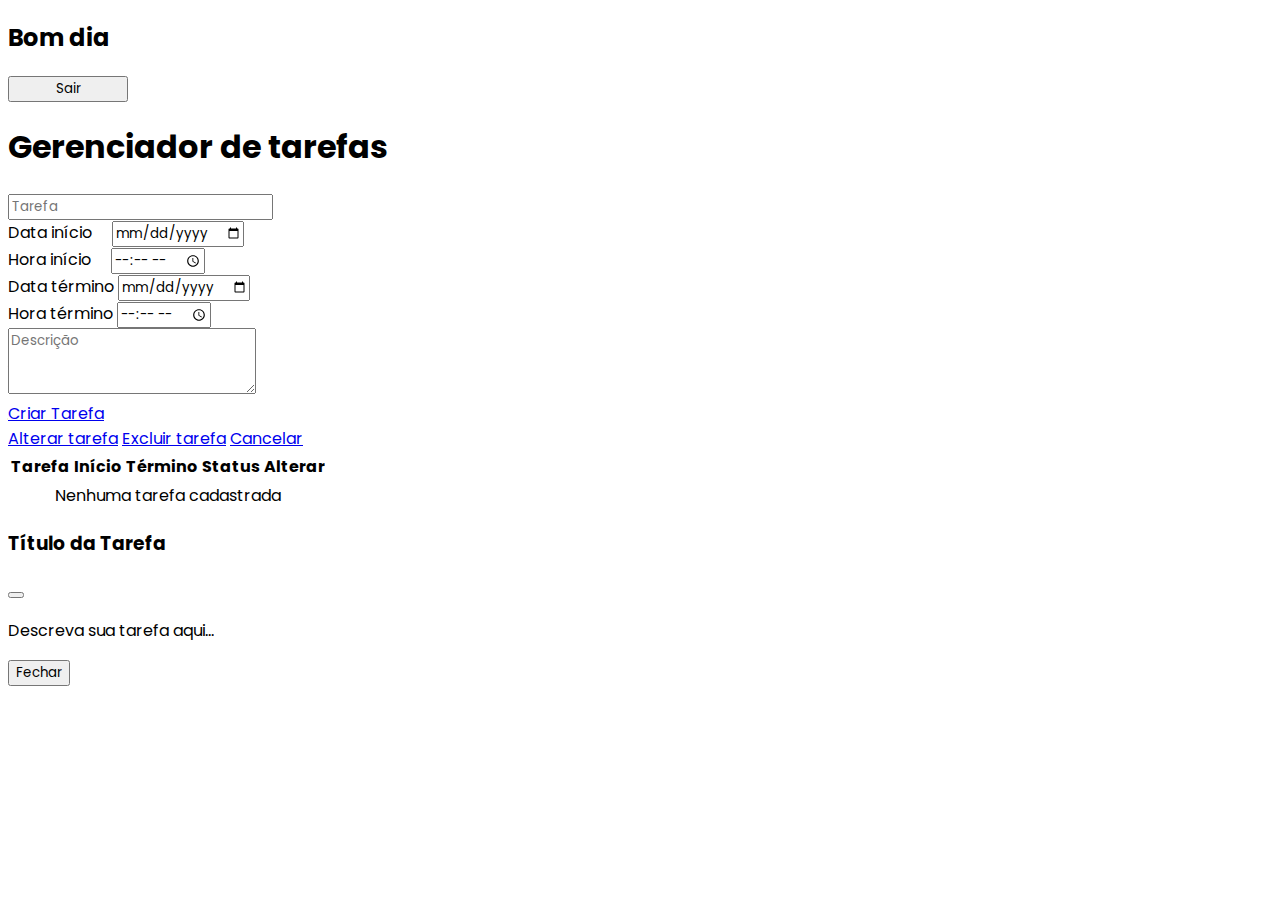
==== task-manager.html @ 3233a224 "first commit" ====
<!doctype html>
<html lang="pt-br">

<head>
    <meta charset="utf-8">
    <meta name="viewport" content="width=device-width, initial-scale=1">
    <link rel="shortcut icon" href="./assets/favicon-task.png" type="image/x-icon">
    <title>Gerenciador de Tarefas</title>

    <link href="https://cdn.jsdelivr.net/npm/bootstrap@5.3.2/dist/css/bootstrap.min.css" rel="stylesheet"
        integrity="sha384-T3c6CoIi6uLrA9TneNEoa7RxnatzjcDSCmG1MXxSR1GAsXEV/Dwwykc2MPK8M2HN" crossorigin="anonymous">
    <link rel="stylesheet" href="https://cdn.jsdelivr.net/npm/bootstrap-icons@1.11.1/font/bootstrap-icons.css">

    <link rel="stylesheet" href="styles/style.css">
    <script src="scripts/main.js"></script>  

</head>

<body>

    <main class="vh-100">

        <!-- HEADER -->
        <div id="header">
            <header class="p-3 text-bg-dark">
                <div class="container">

                    <div class="d-flex flex-wrap align-items-center justify-content-center justify-content-lg-start">

                        <h2 class="d-flex align-items-center mb-3 mb-md-0 me-md-auto fs-4 text-light greeting">Bem vindo(a)!
                        </h2>

                        <a href="/" class="text-end">
                            <button id="logout" type="button"
                                class="btn btn-outline-light me-2 btn-custom">Sair</button>
                        </a>

                    </div>
                </div>
            </header>
        </div>


        <!-- FORM -->
        <div id="task-manager" class=" d-flex flex-column align-items-center justify-content-start mx-auto mb-5">
            <div>
                <h1 class="my-5">Gerenciador de tarefas</h1>
            </div>
            <form class="row g-3">
                <div class="col-12">
                    <input type="text" class="form-control" id="title-task" placeholder="Tarefa">
                </div>
                <div class="col-md-6">
                    <div class="input-group mb-3">
                        <span class="input-group-text">Data início&nbsp;&nbsp;&nbsp;&nbsp;</span>
                        <input type="date" class="form-control" id="start-date">
                    </div>
                </div>
                <div class="col-md-6">
                    <div class="input-group mb-3">
                        <span class="input-group-text">Hora início&nbsp;&nbsp;&nbsp;&nbsp;</span>
                        <input type="time" class="form-control" id="start-time">
                    </div>
                </div>
                <div class="col-md-6">
                    <div class="input-group mb-3">
                        <span class="input-group-text">Data término</span>
                        <input type="date" class="form-control" id="end-date">
                    </div>
                </div>
                <div class="col-md-6">
                    <div class="input-group mb-3">
                        <span class="input-group-text">Hora término</span>
                        <input type="time" class="form-control" id="end-time">
                    </div>
                </div>
                <div class="col-12">
                    <textarea class="form-control" placeholder="Descrição" rows="3" id="description"></textarea>
                </div>

                <div id="btn-create" class="col-12 d-flex justify-content-center">
                    <a href="#" id="createTaskButton" class="btn btn-primary btn-custom">Criar Tarefa</a>
                </div>

                <div id="btns" class="col-12 d-flex justify-content-center gap-3 d-none">
                    <a href="#" type="submit" id="update" class="btn btn-primary btn-custom-b">Alterar tarefa</a>
                    <a href="#" type="submit" id="delete" class="btn btn-primary btn-custom-b">Excluir tarefa</a>
                    <a href="#" id="mark" class="btn btn-primary btn-custom-b"></a>
                    <a href="task-manager.html" type="submit" class="btn btn-primary btn-custom-b">Cancelar</a>
                </div>

            </form>
        </div>


        <!-- TABLE -->
        <div class="d-flex justify-content-center">
            <div id="my-table" class="table-responsive small">
                <table class="table table-striped table-sm">
                    <thead>
                        <tr>
                            <th scope="col">Tarefa</th>
                            <th scope="col">Início</th>
                            <th scope="col">Término</th>
                            <th scope="col">Status</th>
                            <th scope="col">Alterar</th>
                        </tr>
                    </thead>
                    <tbody id="table-body"></tbody>
                </table>
            </div>
        </div> 
        <!-- MODAL -->
        <div id="modalWindow" class="modal fade">
            <div class="modal-dialog modal-lg modal-dialog-centered modal-dialog-scrollable"> 
                <div class="modal-content">
        
                    <div class="modal-header">
                        <h3 class="modal-title">Título da Tarefa</h3>
                        <button type="button" class="btn btn-close" data-bs-dismiss="modal"></button>
                    </div>
        
                    <div class="modal-body">
                        <p class="modal-body-p">Descreva sua tarefa aqui...</p>
                        
                    </div>
        
                    <div class="modal-footer">
                        <button type="button" class="btn btn-danger" data-bs-dismiss="modal">Fechar</button>
                    </div>
        
        
        
                </div>
            </div>
        </div>

    </main>    

    <script src="https://cdn.jsdelivr.net/npm/bootstrap@5.3.2/dist/js/bootstrap.bundle.min.js"
        integrity="sha384-C6RzsynM9kWDrMNeT87bh95OGNyZPhcTNXj1NW7RuBCsyN/o0jlpcV8Qyq46cDfL"
        crossorigin="anonymous"></script>

</body>

</html>
---- styles/style.css ----
@import url('https://fonts.googleapis.com/css2?family=Poppins:wght@400;600;700;800&display=swap');

* {
    font-family: 'Poppins', 'Arial', sans-serif;
}


:root {
    --pana: #ff725e;
    --pana-l: #fff1ef;
    --cinza-l: #edf2f7;
    --branco: #fff;

    --laranja: #fc6520;    
    --cinza: #333;
    --preto: #1b1b1b;
    --laranja-l: #ffe7d0;

    /* --azul: primary */
    --verde: #49c7a1;
    --vermelho: #b83b5e;

    --amarelo: #FAD961;
    --laranja-d: #F76B1C;    
}

#forms-home {
    width: 80%;
    max-width: 100%;
}

.btn-custom {
    width: 120px;
}

#task-manager,
#my-table {
    width: 60%;
}

.open-modal {
    cursor: pointer;
}

.btn-custom-b {
    width: 200px;
}
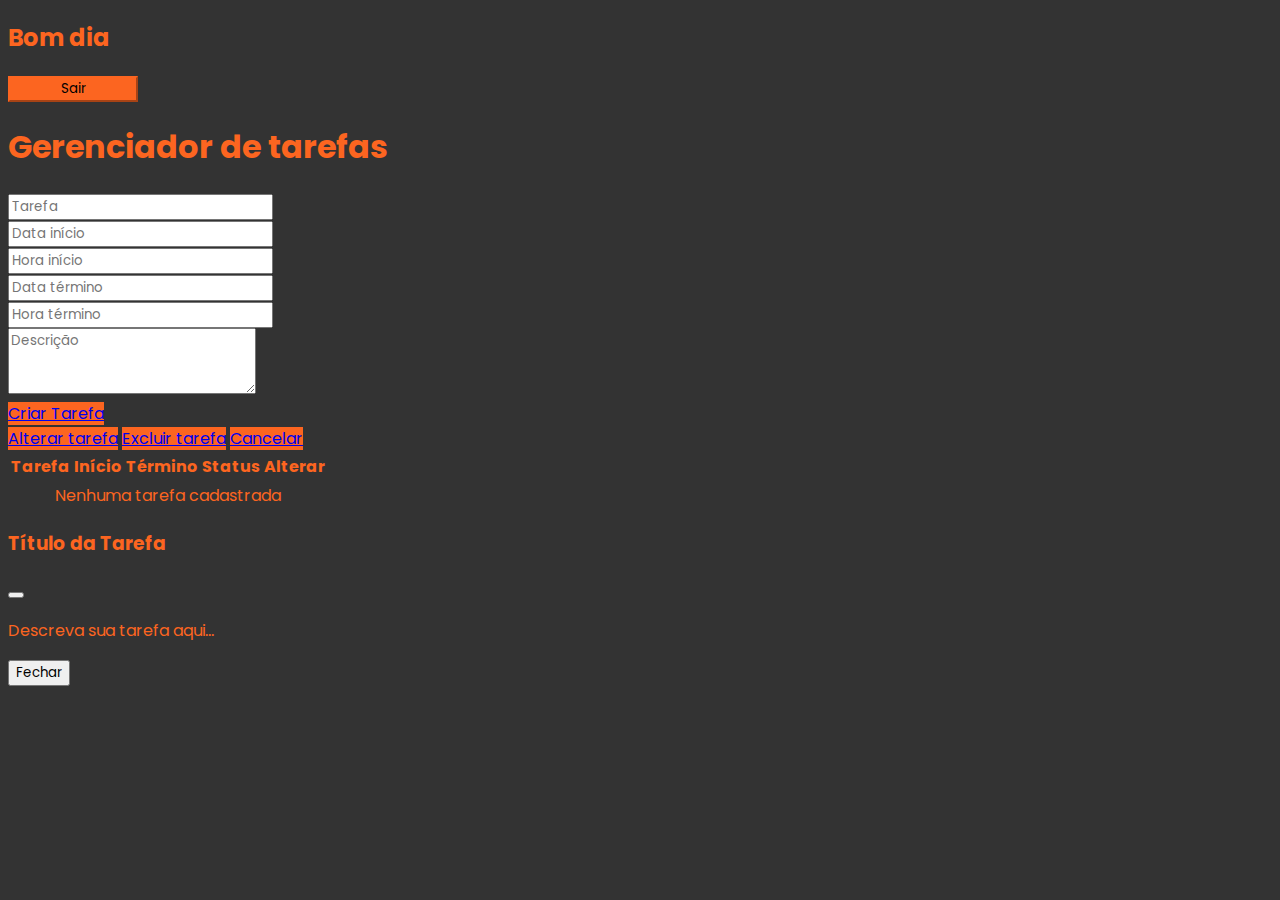
==== commit 7ce65d0c: "fix bug and add some styles" ====
--- a/task-manager.html
+++ b/task-manager.html
@@ -12,6 +12,7 @@
     <link rel="stylesheet" href="https://cdn.jsdelivr.net/npm/bootstrap-icons@1.11.1/font/bootstrap-icons.css">
 
     <link rel="stylesheet" href="styles/style.css">
+    <link rel="stylesheet" href="styles/manager.css">
     <script src="scripts/main.js"></script>  
 
 </head>
@@ -52,26 +53,22 @@
                 </div>
                 <div class="col-md-6">
                     <div class="input-group mb-3">
-                        <span class="input-group-text">Data início&nbsp;&nbsp;&nbsp;&nbsp;</span>
-                        <input type="date" class="form-control" id="start-date">
+                        <input type="text" class="form-control" id="start-date" placeholder="Data início" aria-describedby="data inicio" onfocus="(this.type='date')" onblur="if(this.value==''){this.type='text'}">                        
                     </div>
                 </div>
                 <div class="col-md-6">
                     <div class="input-group mb-3">
-                        <span class="input-group-text">Hora início&nbsp;&nbsp;&nbsp;&nbsp;</span>
-                        <input type="time" class="form-control" id="start-time">
+                        <input type="text" class="form-control" id="start-time" placeholder="Hora início" aria-describedby="hora início" onfocus="(this.type='time')" onblur="if(this.value==''){this.type='text'}">                        
+                    </div>
+                </div>
+                <div class="col-md-6">
+                    <div class="input-group mb-3">                        
+                        <input type="text" class="form-control" id="end-date" placeholder="Data término" aria-describedby="data término" onfocus="(this.type='date')" onblur="if(this.value==''){this.type='text'}">
                     </div>
                 </div>
                 <div class="col-md-6">
                     <div class="input-group mb-3">
-                        <span class="input-group-text">Data término</span>
-                        <input type="date" class="form-control" id="end-date">
-                    </div>
-                </div>
-                <div class="col-md-6">
-                    <div class="input-group mb-3">
-                        <span class="input-group-text">Hora término</span>
-                        <input type="time" class="form-control" id="end-time">
+                        <input type="text" class="form-control" id="end-time" placeholder="Hora término" aria-describedby="hora término" onfocus="(this.type='time')" onblur="if(this.value==''){this.type='text'}">
                     </div>
                 </div>
                 <div class="col-12">
@@ -110,6 +107,7 @@
                 </table>
             </div>
         </div> 
+
         <!-- MODAL -->
         <div id="modalWindow" class="modal fade">
             <div class="modal-dialog modal-lg modal-dialog-centered modal-dialog-scrollable"> 
@@ -121,12 +119,12 @@
                     </div>
         
                     <div class="modal-body">
-                        <p class="modal-body-p">Descreva sua tarefa aqui...</p>
+                        <p class="modal-body-p text-center">Descreva sua tarefa aqui...</p>
                         
                     </div>
         
                     <div class="modal-footer">
-                        <button type="button" class="btn btn-danger" data-bs-dismiss="modal">Fechar</button>
+                        <button type="button" class="btn btn-secondary" data-bs-dismiss="modal">Fechar</button>
                     </div>
         
         
--- a/styles/style.css
+++ b/styles/style.css
@@ -23,26 +23,4 @@
 
     --amarelo: #FAD961;
     --laranja-d: #F76B1C;    
-}
-
-#forms-home {
-    width: 80%;
-    max-width: 100%;
-}
-
-.btn-custom {
-    width: 120px;
-}
-
-#task-manager,
-#my-table {
-    width: 60%;
-}
-
-.open-modal {
-    cursor: pointer;
-}
-
-.btn-custom-b {
-    width: 200px;
 }--- a/styles/manager.css
+++ b/styles/manager.css
@@ -0,0 +1,45 @@
+body {
+    background: var(--cinza);
+    color: var(--laranja);
+}
+
+#task-manager,
+#my-table {
+    width: 60%;
+}
+
+.open-modal {
+    cursor: pointer;
+}
+
+
+.btn-custom {
+    width: 130px;
+    background-color: var(--laranja);
+    border-color: var(--laranja);
+}
+
+.btn-custom:hover {
+    background-color: var(--pana);
+    border-color: var(--laranja-l);
+    color: #222;
+}
+
+.btn-custom-b {
+    width: 230px;
+    background-color: var(--laranja);
+    border-color: var(--laranja);
+}
+
+.btn-custom-b:hover {
+    background-color: var(--pana);
+    border-color: var(--laranja-l);
+    color: #222;
+}
+
+
+@media screen and (max-width: 990px) {}
+
+@media screen and (min-width: 990px) and (max-width: 1350px) {}
+
+@media screen and (min-width: 1351px) {}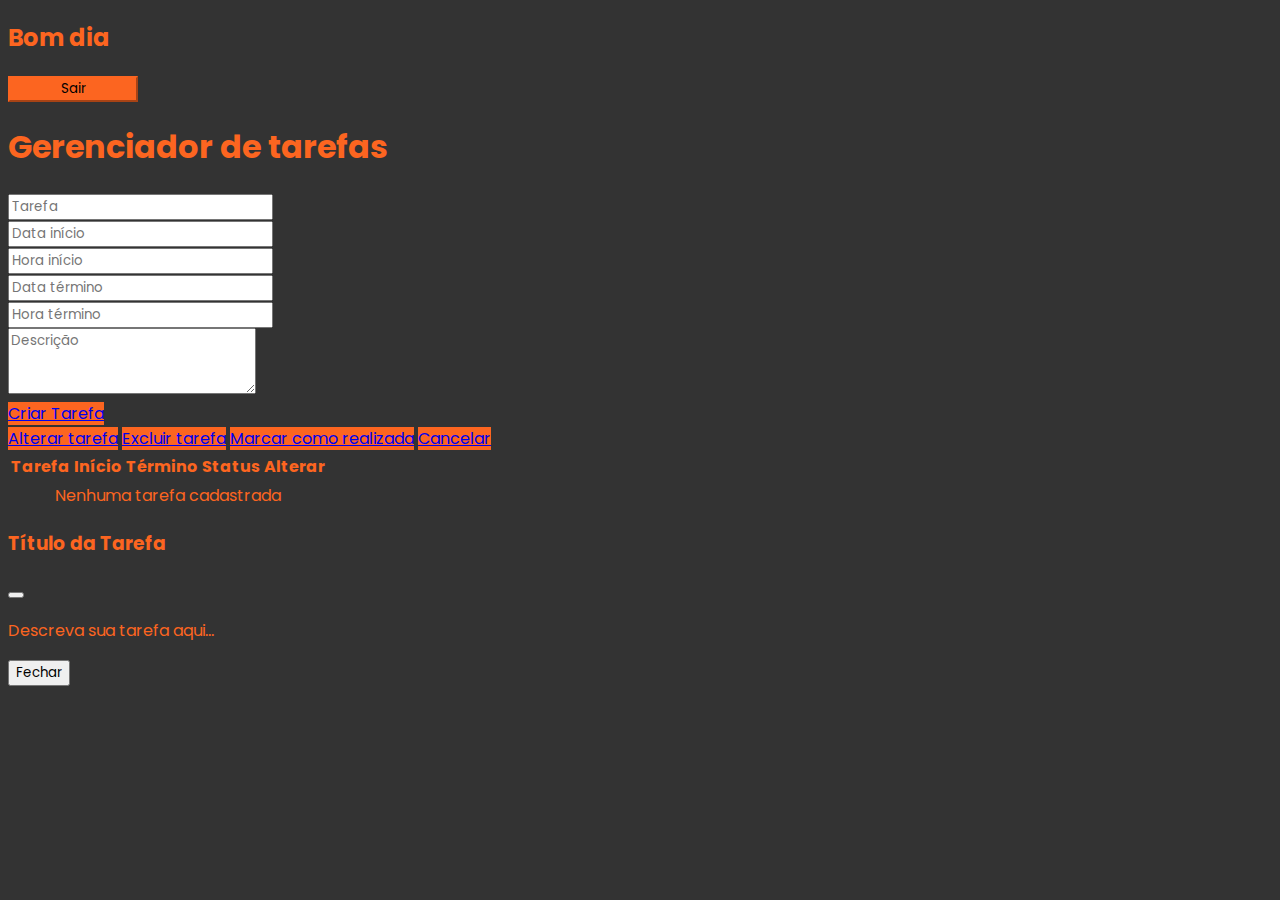
==== commit 1c3bdfee: "fix: toggleDoneBtn" ====
--- a/task-manager.html
+++ b/task-manager.html
@@ -82,7 +82,7 @@
                 <div id="btns" class="col-12 d-flex justify-content-center gap-3 d-none">
                     <a href="#" type="submit" id="update" class="btn btn-primary btn-custom-b">Alterar tarefa</a>
                     <a href="#" type="submit" id="delete" class="btn btn-primary btn-custom-b">Excluir tarefa</a>
-                    <a href="#" id="mark" class="btn btn-primary btn-custom-b"></a>
+                    <a href="#" id="mark" class="btn btn-primary btn-custom-b">Marcar como realizada</a>
                     <a href="task-manager.html" type="submit" class="btn btn-primary btn-custom-b">Cancelar</a>
                 </div>
 
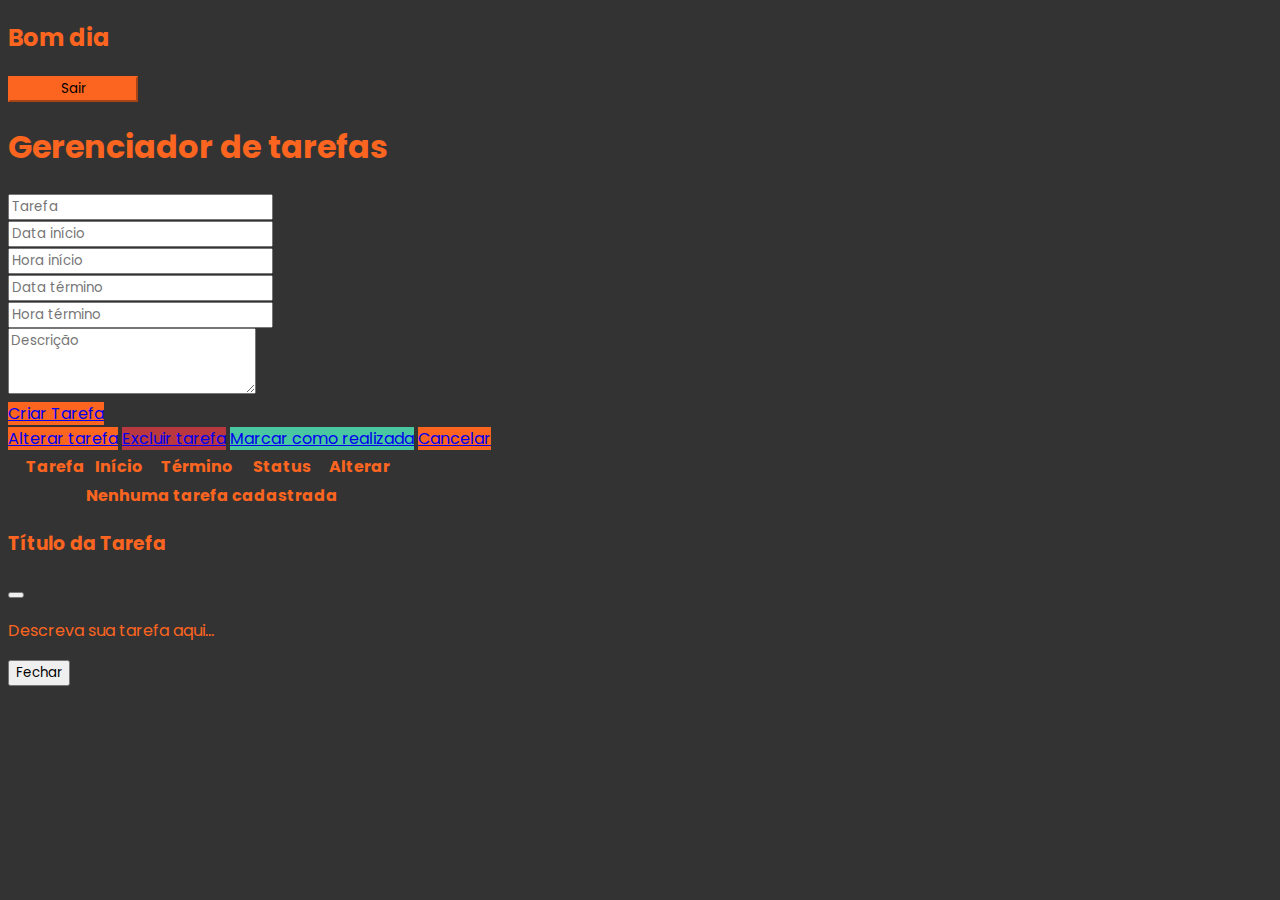
==== commit 4fe08c2e: "style: some more styles" ====
--- a/task-manager.html
+++ b/task-manager.html
@@ -43,12 +43,13 @@
 
 
         <!-- FORM -->
-        <div id="task-manager" class=" d-flex flex-column align-items-center justify-content-start mx-auto mb-5">
+        <div id="task-manager" class=" d-flex flex-column align-items-center justify-content-start mx-auto mb-4">
             <div>
                 <h1 class="my-5">Gerenciador de tarefas</h1>
             </div>
-            <form class="row g-3">
-                <div class="col-12">
+            <form class="row">
+                <div id="liveAlertPlaceholder"></div>
+                <div class="col-12 mb-3">
                     <input type="text" class="form-control" id="title-task" placeholder="Tarefa">
                 </div>
                 <div class="col-md-6">
@@ -75,15 +76,15 @@
                     <textarea class="form-control" placeholder="Descrição" rows="3" id="description"></textarea>
                 </div>
 
-                <div id="btn-create" class="col-12 d-flex justify-content-center">
-                    <a href="#" id="createTaskButton" class="btn btn-primary btn-custom">Criar Tarefa</a>
+                <div id="btn-create" class="col-12 d-flex justify-content-center mt-4">
+                    <a href="#" id="createTaskButton" class="btn btn-outline-light btn-custom-b">Criar Tarefa</a>
                 </div>
 
-                <div id="btns" class="col-12 d-flex justify-content-center gap-3 d-none">
-                    <a href="#" type="submit" id="update" class="btn btn-primary btn-custom-b">Alterar tarefa</a>
-                    <a href="#" type="submit" id="delete" class="btn btn-primary btn-custom-b">Excluir tarefa</a>
-                    <a href="#" id="mark" class="btn btn-primary btn-custom-b">Marcar como realizada</a>
-                    <a href="task-manager.html" type="submit" class="btn btn-primary btn-custom-b">Cancelar</a>
+                <div id="btns" class="col-12 d-flex justify-content-center gap-3 d-none mt-4">
+                    <a href="#" type="submit" id="update" class="btn btn-outline-light btn-custom-b">Alterar tarefa</a>
+                    <a href="#" type="submit" id="delete" class="btn btn-outline-light btn-custom-b">Excluir tarefa</a>
+                    <a href="#" id="mark" class="btn btn-outline-light btn-custom-b btn-mark">Marcar como realizada</a>
+                    <a href="task-manager.html" type="submit" class="btn btn-outline-light btn-custom-b">Cancelar</a>
                 </div>
 
             </form>
--- a/styles/style.css
+++ b/styles/style.css
@@ -16,10 +16,11 @@
     --cinza: #333;
     --preto: #1b1b1b;
     --laranja-l: #ffe7d0;
-
-    /* --azul: primary */
-    --verde: #49c7a1;
-    --vermelho: #b83b5e;
+    
+    --verde: #1d926f;
+    --verde-l: #49c7a1;
+    --vermelho: #b9383f;
+    --vermelho-l: #ca7579;
 
     --amarelo: #FAD961;
     --laranja-d: #F76B1C;    
--- a/styles/manager.css
+++ b/styles/manager.css
@@ -5,7 +5,7 @@
 
 #task-manager,
 #my-table {
-    width: 60%;
+    width: 70%;
 }
 
 .open-modal {
@@ -37,9 +37,91 @@
     color: #222;
 }
 
+#delete {
+    background-color: var(--vermelho);
+    border-color: var(--vermelho);
+}
 
-@media screen and (max-width: 990px) {}
+#delete:hover {
+    background-color: var(--vermelho-l);
+    border-color: var(--laranja-l);
+}
 
-@media screen and (min-width: 990px) and (max-width: 1350px) {}
+.btn-mark {
+    background-color: var(--verde-l);
+    border-color: var(--verde-l);
+}
 
-@media screen and (min-width: 1351px) {}+.btn-mark:hover {
+    background-color: var(--verde);
+    border-color: var(--laranja-l);
+}
+
+.btn-gray {
+    background-color: #666;
+    border-color: #666;
+}
+
+.btn-gray:hover {
+    background-color: #666;
+    border-color: #999;
+}
+
+td.open-modal .text-container {
+    transition: transform 0.3s ease;
+}
+
+td.open-modal:hover .text-container {
+    transform: translateX(10px);
+}
+
+
+.table td:not(:first-child) {
+    text-align: center;
+}
+
+.table th:first-child,
+.table td:first-child {
+    width: 20%;
+    text-align: left;
+    font-weight: bold;
+    padding-left: 16px;
+}
+
+.table th,
+.table td {
+    vertical-align: middle;
+}
+
+
+
+@media screen and (max-width: 990px) {
+    #btns {
+        justify-content: center;
+    }
+
+    #btns>a {
+        margin-bottom: 5px;
+    }
+}
+
+@media screen and (min-width: 990px) and (max-width: 1350px) {
+    #task-manager {
+        width: 60%;
+    }
+
+    #my-table {
+        width: 80%;
+    }
+
+}
+
+@media screen and (min-width: 1351px) {
+    #task-manager {
+        width: 40%;
+    }
+
+    #my-table {
+        width: 60%;
+    }
+}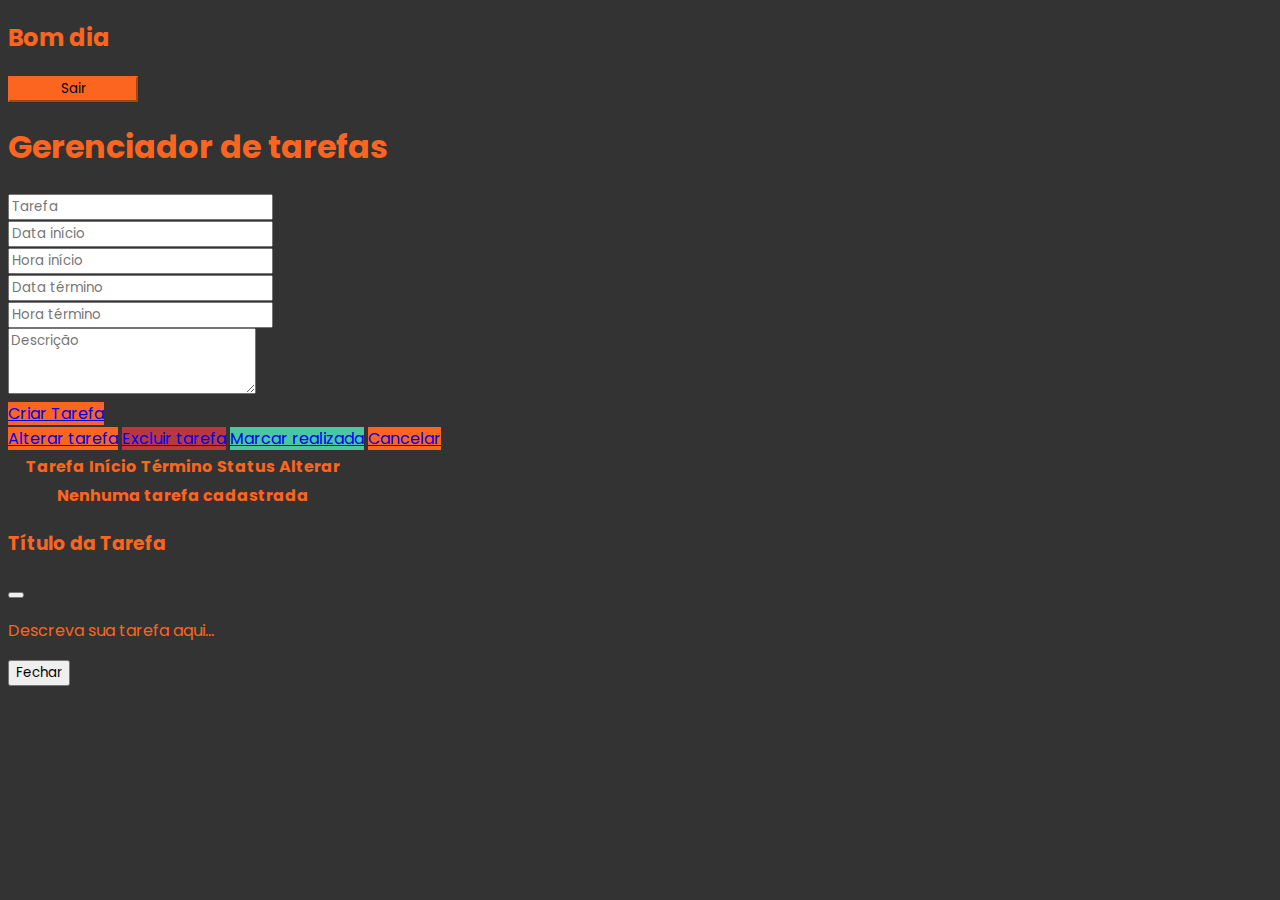
==== commit 5a2ad6a3: "style: responsive v1" ====
--- a/task-manager.html
+++ b/task-manager.html
@@ -80,10 +80,10 @@
                     <a href="#" id="createTaskButton" class="btn btn-outline-light btn-custom-b">Criar Tarefa</a>
                 </div>
 
-                <div id="btns" class="col-12 d-flex justify-content-center gap-3 d-none mt-4">
+                <div id="btns" class="col-12 text-center justify-content-center gap-3 d-none mt-4">
                     <a href="#" type="submit" id="update" class="btn btn-outline-light btn-custom-b">Alterar tarefa</a>
                     <a href="#" type="submit" id="delete" class="btn btn-outline-light btn-custom-b">Excluir tarefa</a>
-                    <a href="#" id="mark" class="btn btn-outline-light btn-custom-b btn-mark">Marcar como realizada</a>
+                    <a href="#" id="mark" class="btn btn-outline-light btn-custom-b btn-mark">Marcar realizada</a>
                     <a href="task-manager.html" type="submit" class="btn btn-outline-light btn-custom-b">Cancelar</a>
                 </div>
 
--- a/styles/manager.css
+++ b/styles/manager.css
@@ -3,9 +3,12 @@
     color: var(--laranja);
 }
 
-#task-manager,
+#task-manager{
+    width: 70%;
+}
+
 #my-table {
-    width: 70%;
+    width: 100%;
 }
 
 .open-modal {
@@ -26,7 +29,7 @@
 }
 
 .btn-custom-b {
-    width: 230px;
+    width: 165px;
     background-color: var(--laranja);
     border-color: var(--laranja);
 }
@@ -67,6 +70,10 @@
     border-color: #999;
 }
 
+.btn-update {
+    width: 70px;
+}
+
 td.open-modal .text-container {
     transition: transform 0.3s ease;
 }
@@ -76,13 +83,13 @@
 }
 
 
+.table th:not(:first-child),
 .table td:not(:first-child) {
     text-align: center;
 }
 
 .table th:first-child,
-.table td:first-child {
-    width: 20%;
+.table td:first-child {    
     text-align: left;
     font-weight: bold;
     padding-left: 16px;
@@ -96,6 +103,20 @@
 
 
 @media screen and (max-width: 990px) {
+
+    #task-manager{
+        width: 90%;
+        max-width: 500px;
+    }
+    
+    #my-table {
+        width: 100%;
+    }
+
+    .btn-update {
+        width: 70px;
+    }
+
     #btns {
         justify-content: center;
     }
@@ -108,10 +129,11 @@
 @media screen and (min-width: 990px) and (max-width: 1350px) {
     #task-manager {
         width: 60%;
+        min-width: 685px;
     }
 
     #my-table {
-        width: 80%;
+        width: 90%;
     }
 
 }
@@ -119,9 +141,10 @@
 @media screen and (min-width: 1351px) {
     #task-manager {
         width: 40%;
+        min-width: 800px;
     }
 
-    #my-table {
-        width: 60%;
+    #my-table {        
+        max-width: 1090px;
     }
 }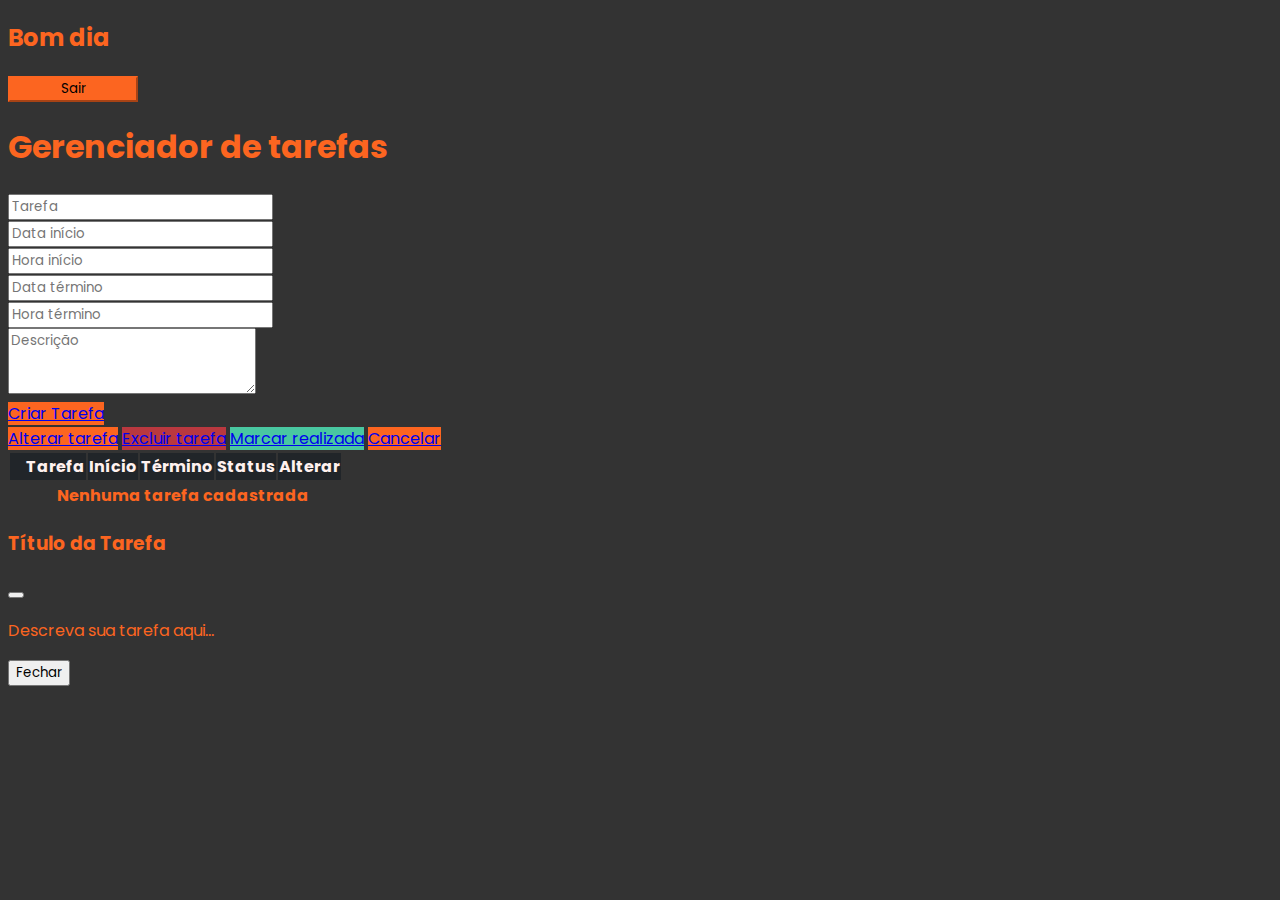
==== commit 2dfe3bbd: "feat: login validation" ====
--- a/task-manager.html
+++ b/task-manager.html
@@ -13,7 +13,6 @@
 
     <link rel="stylesheet" href="styles/style.css">
     <link rel="stylesheet" href="styles/manager.css">
-    <script src="scripts/main.js"></script>  
 
 </head>
 
@@ -28,7 +27,8 @@
 
                     <div class="d-flex flex-wrap align-items-center justify-content-center justify-content-lg-start">
 
-                        <h2 class="d-flex align-items-center mb-3 mb-md-0 me-md-auto fs-4 text-light greeting">Bem vindo(a)!
+                        <h2 class="d-flex align-items-center mb-3 mb-md-0 me-md-auto fs-4 text-light greeting">Bem
+                            vindo(a)!
                         </h2>
 
                         <a href="/" class="text-end">
@@ -54,22 +54,30 @@
                 </div>
                 <div class="col-md-6">
                     <div class="input-group mb-3">
-                        <input type="text" class="form-control" id="start-date" placeholder="Data início" aria-describedby="data inicio" onfocus="(this.type='date')" onblur="if(this.value==''){this.type='text'}">                        
+                        <input type="text" class="form-control" id="start-date" placeholder="Data início"
+                            aria-describedby="data inicio" onfocus="(this.type='date')"
+                            onblur="if(this.value==''){this.type='text'}">
                     </div>
                 </div>
                 <div class="col-md-6">
                     <div class="input-group mb-3">
-                        <input type="text" class="form-control" id="start-time" placeholder="Hora início" aria-describedby="hora início" onfocus="(this.type='time')" onblur="if(this.value==''){this.type='text'}">                        
-                    </div>
-                </div>
-                <div class="col-md-6">
-                    <div class="input-group mb-3">                        
-                        <input type="text" class="form-control" id="end-date" placeholder="Data término" aria-describedby="data término" onfocus="(this.type='date')" onblur="if(this.value==''){this.type='text'}">
+                        <input type="text" class="form-control" id="start-time" placeholder="Hora início"
+                            aria-describedby="hora início" onfocus="(this.type='time')"
+                            onblur="if(this.value==''){this.type='text'}">
                     </div>
                 </div>
                 <div class="col-md-6">
                     <div class="input-group mb-3">
-                        <input type="text" class="form-control" id="end-time" placeholder="Hora término" aria-describedby="hora término" onfocus="(this.type='time')" onblur="if(this.value==''){this.type='text'}">
+                        <input type="text" class="form-control" id="end-date" placeholder="Data término"
+                            aria-describedby="data término" onfocus="(this.type='date')"
+                            onblur="if(this.value==''){this.type='text'}">
+                    </div>
+                </div>
+                <div class="col-md-6">
+                    <div class="input-group mb-3">
+                        <input type="text" class="form-control" id="end-time" placeholder="Hora término"
+                            aria-describedby="hora término" onfocus="(this.type='time')"
+                            onblur="if(this.value==''){this.type='text'}">
                     </div>
                 </div>
                 <div class="col-12">
@@ -107,39 +115,41 @@
                     <tbody id="table-body"></tbody>
                 </table>
             </div>
-        </div> 
+        </div>
 
         <!-- MODAL -->
         <div id="modalWindow" class="modal fade">
-            <div class="modal-dialog modal-lg modal-dialog-centered modal-dialog-scrollable"> 
+            <div class="modal-dialog modal-lg modal-dialog-centered modal-dialog-scrollable">
                 <div class="modal-content">
-        
+
                     <div class="modal-header">
                         <h3 class="modal-title">Título da Tarefa</h3>
                         <button type="button" class="btn btn-close" data-bs-dismiss="modal"></button>
                     </div>
-        
+
                     <div class="modal-body">
                         <p class="modal-body-p text-center">Descreva sua tarefa aqui...</p>
-                        
+
                     </div>
-        
+
                     <div class="modal-footer">
                         <button type="button" class="btn btn-secondary" data-bs-dismiss="modal">Fechar</button>
                     </div>
-        
-        
-        
+
+
+
                 </div>
             </div>
         </div>
 
-    </main>    
+    </main>
 
     <script src="https://cdn.jsdelivr.net/npm/bootstrap@5.3.2/dist/js/bootstrap.bundle.min.js"
         integrity="sha384-C6RzsynM9kWDrMNeT87bh95OGNyZPhcTNXj1NW7RuBCsyN/o0jlpcV8Qyq46cDfL"
         crossorigin="anonymous"></script>
 
+    <script src="scripts/main.js"></script>
+
 </body>
 
 </html>--- a/styles/manager.css
+++ b/styles/manager.css
@@ -74,6 +74,11 @@
     width: 70px;
 }
 
+th {
+    background-color: #212529 !important;
+    color: var(--pana-l) !important;
+}
+
 td.open-modal .text-container {
     transition: transform 0.3s ease;
 }
@@ -142,6 +147,7 @@
     #task-manager {
         width: 40%;
         min-width: 800px;
+        max-width: 900px;
     }
 
     #my-table {        
